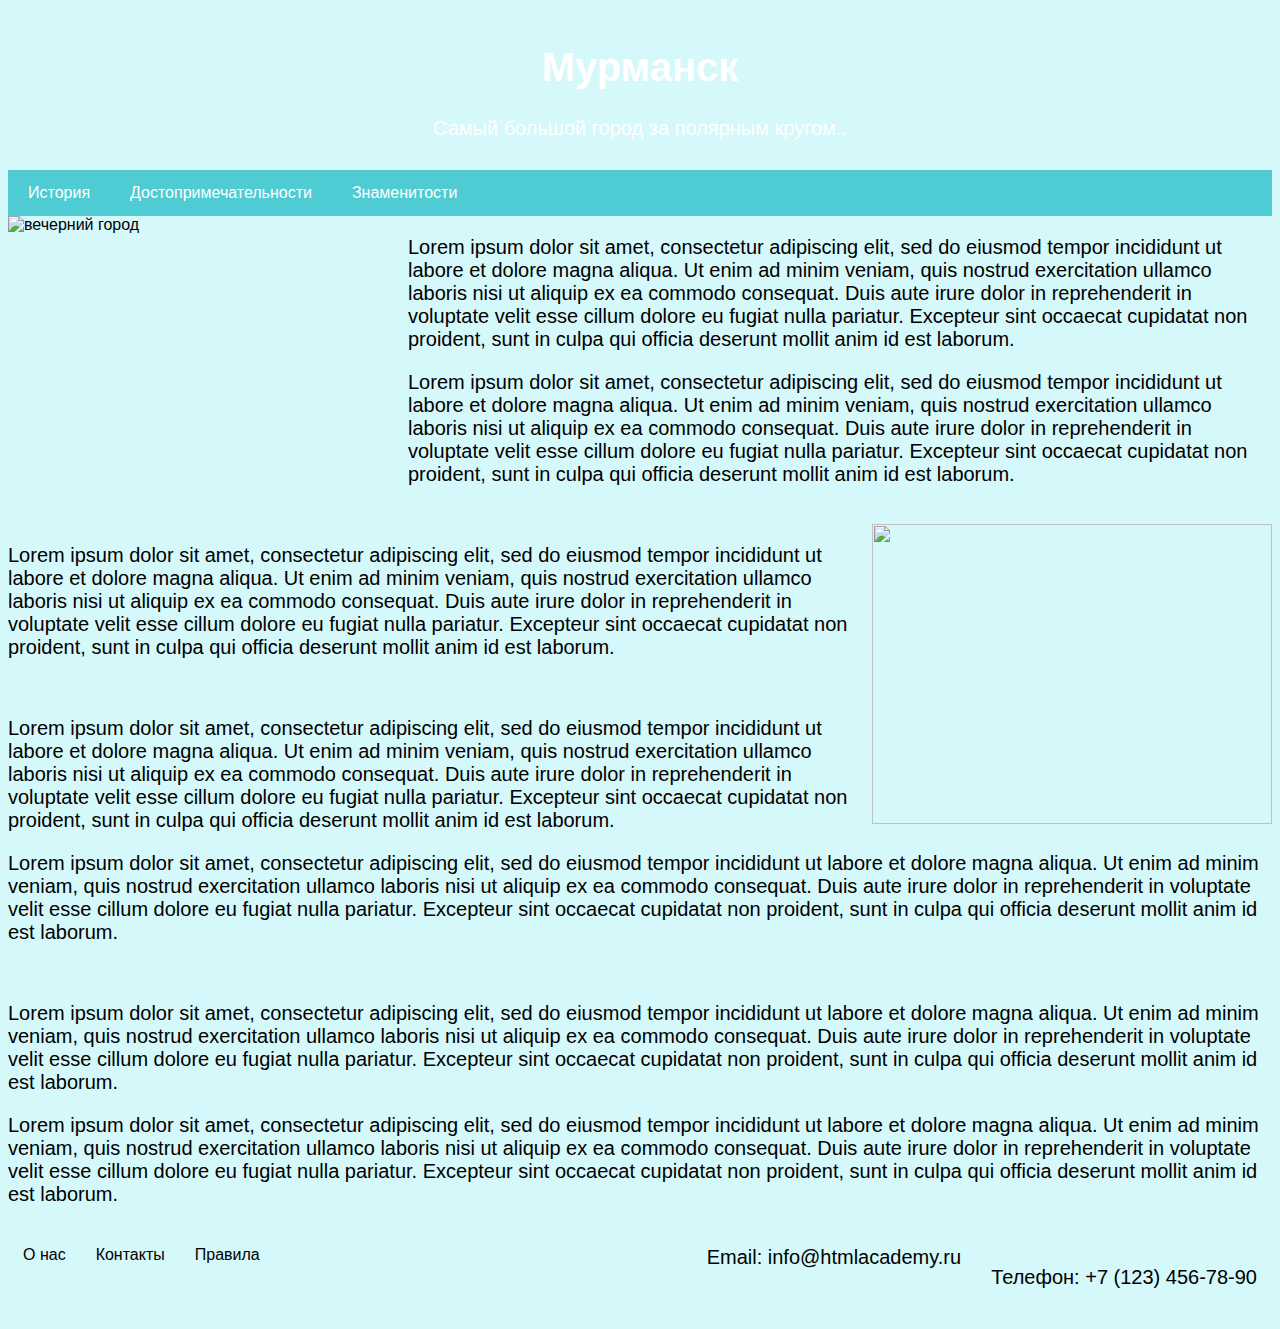
==== index.html @ 9d405116 "Add files via upload" ====
<!DOCTYPE html>
<html lang="en">
<head>
    <meta charset="UTF-8">
    <title>Мурманск</title>
<link rel="stylesheet" type="text/css" href="style.css" />

</head>
<body>
    <div class="header">
  <h1>Мурманск</h1>
  <p>Самый большой город за полярным кругом..</p>
</div>
<div class="navbar">
  <a href="index2.html">История</a>
  <a href="index3.html">Достопримечательности</a>
  <a href="index4.html">Знаменитости</a>
</div>
 <img src= "https://webpulse.imgsmail.ru/imgpreview?mb=webpulse&key=pulse_cabinet-image-a7576e34-8fd9-47c4-aa1e-ad4bf657fa90" alt="вечерний город"  width="400" height="300" align="left" > <p>Lorem ipsum dolor sit amet, consectetur adipiscing elit, sed do eiusmod tempor incididunt ut labore et dolore magna aliqua. Ut enim ad minim veniam, quis nostrud exercitation ullamco laboris nisi ut aliquip ex ea commodo consequat. Duis aute irure dolor in reprehenderit in voluptate velit esse cillum dolore eu fugiat nulla pariatur. Excepteur sint occaecat cupidatat non proident, sunt in culpa qui officia deserunt mollit anim id est laborum.</p>
<p>Lorem ipsum dolor sit amet, consectetur adipiscing elit, sed do eiusmod tempor incididunt ut labore et dolore magna aliqua. Ut enim ad minim veniam, quis nostrud exercitation ullamco laboris nisi ut aliquip ex ea commodo consequat. Duis aute irure dolor in reprehenderit in voluptate velit esse cillum dolore eu fugiat nulla pariatur. Excepteur sint occaecat cupidatat non proident, sunt in culpa qui officia deserunt mollit anim id est laborum.</p>
<br>
<img src="https://res.cloudinary.com/dee7brisx/image/upload/ydrpjzekdlxxd3wuic6v" align="right" width="400" height="300" />
<p>Lorem ipsum dolor sit amet, consectetur adipiscing elit, sed do eiusmod tempor incididunt ut labore et dolore magna aliqua. Ut enim ad minim veniam, quis nostrud exercitation ullamco laboris nisi ut aliquip ex ea commodo consequat. Duis aute irure dolor in reprehenderit in voluptate velit esse cillum dolore eu fugiat nulla pariatur. Excepteur sint occaecat cupidatat non proident, sunt in culpa qui officia deserunt mollit anim id est laborum.</p>
<br>
<p> Lorem ipsum dolor sit amet, consectetur adipiscing elit, sed do eiusmod tempor incididunt ut labore et dolore magna aliqua. Ut enim ad minim veniam, quis nostrud exercitation ullamco laboris nisi ut aliquip ex ea commodo consequat. Duis aute irure dolor in reprehenderit in voluptate velit esse cillum dolore eu fugiat nulla pariatur. Excepteur sint occaecat cupidatat non proident, sunt in culpa qui officia deserunt mollit anim id est laborum.</p>
<p> Lorem ipsum dolor sit amet, consectetur adipiscing elit, sed do eiusmod tempor incididunt ut labore et dolore magna aliqua. Ut enim ad minim veniam, quis nostrud exercitation ullamco laboris nisi ut aliquip ex ea commodo consequat. Duis aute irure dolor in reprehenderit in voluptate velit esse cillum dolore eu fugiat nulla pariatur. Excepteur sint occaecat cupidatat non proident, sunt in culpa qui officia deserunt mollit anim id est laborum.</p>
<br>
<p> Lorem ipsum dolor sit amet, consectetur adipiscing elit, sed do eiusmod tempor incididunt ut labore et dolore magna aliqua. Ut enim ad minim veniam, quis nostrud exercitation ullamco laboris nisi ut aliquip ex ea commodo consequat. Duis aute irure dolor in reprehenderit in voluptate velit esse cillum dolore eu fugiat nulla pariatur. Excepteur sint occaecat cupidatat non proident, sunt in culpa qui officia deserunt mollit anim id est laborum.</p>
<p> Lorem ipsum dolor sit amet, consectetur adipiscing elit, sed do eiusmod tempor incididunt ut labore et dolore magna aliqua. Ut enim ad minim veniam, quis nostrud exercitation ullamco laboris nisi ut aliquip ex ea commodo consequat. Duis aute irure dolor in reprehenderit in voluptate velit esse cillum dolore eu fugiat nulla pariatur. Excepteur sint occaecat cupidatat non proident, sunt in culpa qui officia deserunt mollit anim id est laborum.</p>
 


<div class="footer">
  <a href="#">О нас</a>
  <a href="#">Контакты</a>
  <a href="#">Правила</a>
  <a href="#" class="right">  <p>Телефон: +7 (123) 456-78-90</p>
  <p>Email: info@htmlacademy.ru </a>
  </div>
</body>
</html>
---- style.css ----
.header {
  padding: 10px; 
  text-align: center; 
  background-image: url(https://catherineasquithgallery.com/uploads/posts/2021-02/1613290703_131-p-sinii-fon-dlya-edita-173.jpg); 
  color: white;
}
    .navbar {
  overflow: hidden; 
  background-color: #4fcbd3;
        
        }
        .navbar a {
  float: left; 
  display: block; 
  color: white; 
  text-align: center; 
  padding: 14px 20px; 
  text-decoration: none; 
}
        .navbar a.right {
  float: right; 
}
        
.navbar a:hover {
  background-color: #d3d3d3; 
  color: black; 
}

.header h1 {
  font-size: 40px;
        }
  body {
  font-family: Arial, Helvetica, sans-serif;
background-color: #d5f8fa;
    
}
p { 
    font-size: 20px;
    }

.footer {  
background-color: #4fcbd3;
   }
.footer a {
  float: left; 
  display: block; 
  color: #000000; 
  text-align: center; 
  padding: 20px 15px; 
  text-decoration: none; 
}
.footer a.right {
  float: right; 
    }
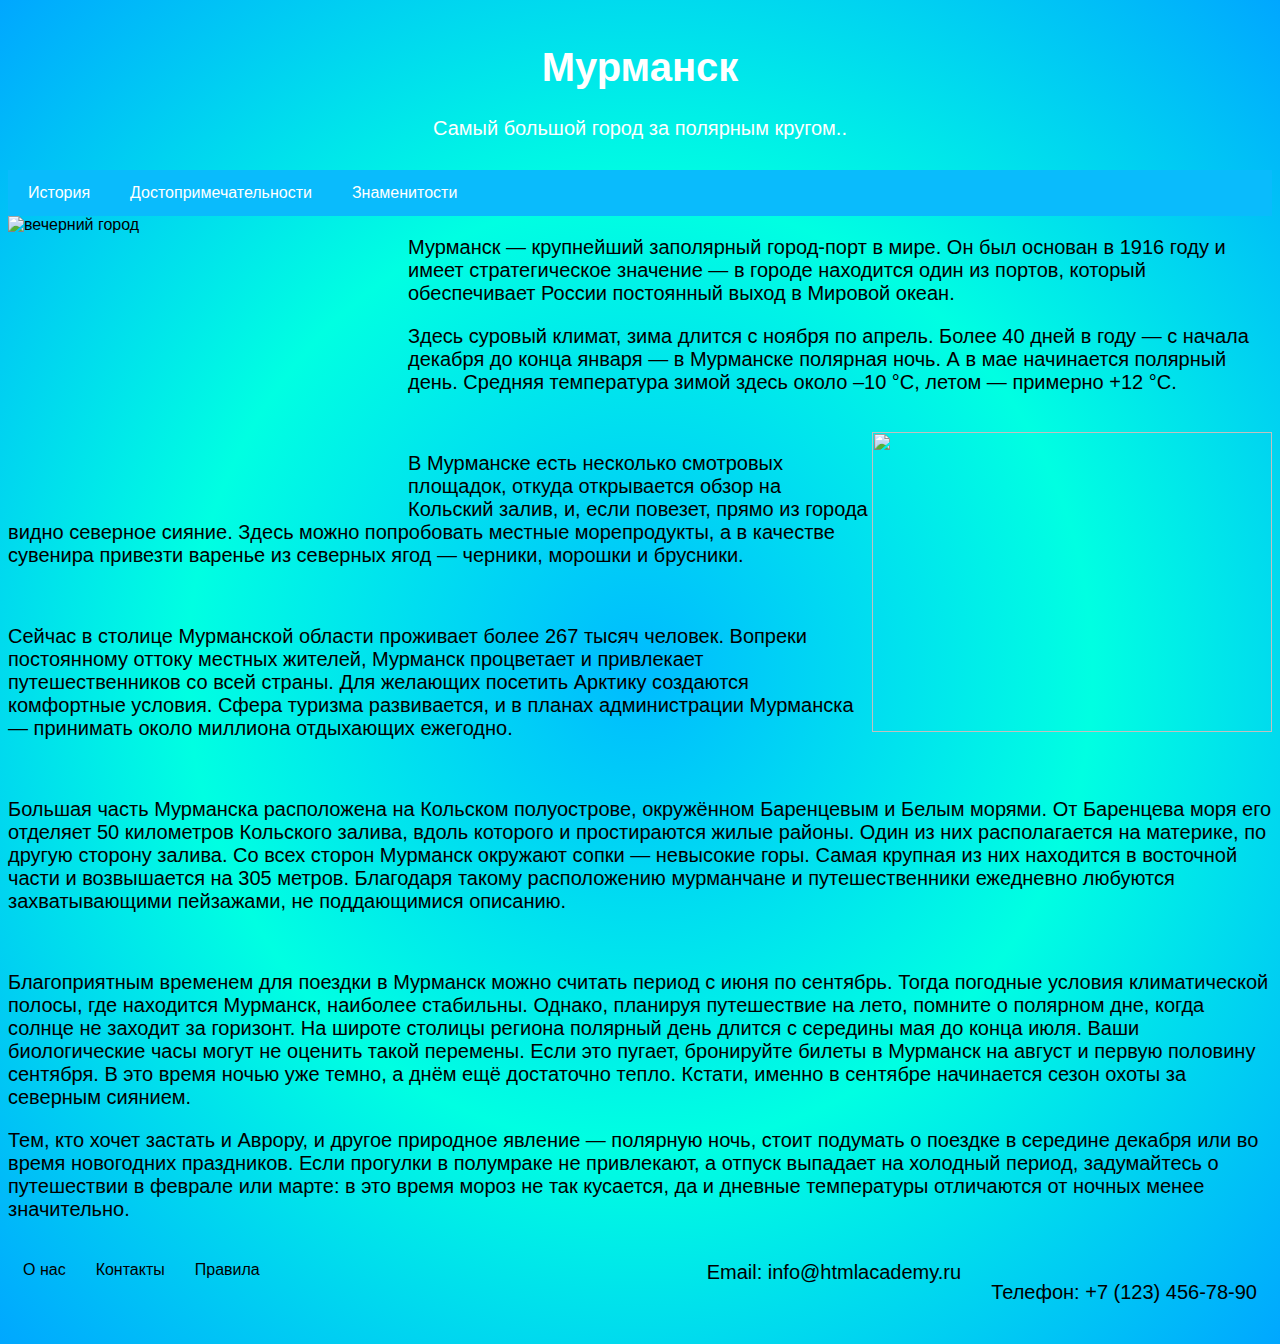
==== commit d4d717ff: "Add files via upload" ====
--- a/index.html
+++ b/index.html
@@ -16,18 +16,18 @@
   <a href="index3.html">Достопримечательности</a>
   <a href="index4.html">Знаменитости</a>
 </div>
- <img src= "https://webpulse.imgsmail.ru/imgpreview?mb=webpulse&key=pulse_cabinet-image-a7576e34-8fd9-47c4-aa1e-ad4bf657fa90" alt="вечерний город"  width="400" height="300" align="left" > <p>Lorem ipsum dolor sit amet, consectetur adipiscing elit, sed do eiusmod tempor incididunt ut labore et dolore magna aliqua. Ut enim ad minim veniam, quis nostrud exercitation ullamco laboris nisi ut aliquip ex ea commodo consequat. Duis aute irure dolor in reprehenderit in voluptate velit esse cillum dolore eu fugiat nulla pariatur. Excepteur sint occaecat cupidatat non proident, sunt in culpa qui officia deserunt mollit anim id est laborum.</p>
-<p>Lorem ipsum dolor sit amet, consectetur adipiscing elit, sed do eiusmod tempor incididunt ut labore et dolore magna aliqua. Ut enim ad minim veniam, quis nostrud exercitation ullamco laboris nisi ut aliquip ex ea commodo consequat. Duis aute irure dolor in reprehenderit in voluptate velit esse cillum dolore eu fugiat nulla pariatur. Excepteur sint occaecat cupidatat non proident, sunt in culpa qui officia deserunt mollit anim id est laborum.</p>
+ <img src= "https://webpulse.imgsmail.ru/imgpreview?mb=webpulse&key=pulse_cabinet-image-a7576e34-8fd9-47c4-aa1e-ad4bf657fa90" alt="вечерний город"  width="400" height="300" align="left" > <p>Мурманск — крупнейший заполярный город-порт в мире. Он был основан в 1916 году и имеет стратегическое значение — в городе находится один из портов, который обеспечивает России постоянный выход в Мировой океан.</p>
+<p>Здесь суровый климат, зима длится с ноября по апрель. Более 40 дней в году — с начала декабря до конца января — в Мурманске полярная ночь. А в мае начинается полярный день. Средняя температура зимой здесь около –10 °C, летом — примерно +12 °C.</p>
 <br>
 <img src="https://res.cloudinary.com/dee7brisx/image/upload/ydrpjzekdlxxd3wuic6v" align="right" width="400" height="300" />
-<p>Lorem ipsum dolor sit amet, consectetur adipiscing elit, sed do eiusmod tempor incididunt ut labore et dolore magna aliqua. Ut enim ad minim veniam, quis nostrud exercitation ullamco laboris nisi ut aliquip ex ea commodo consequat. Duis aute irure dolor in reprehenderit in voluptate velit esse cillum dolore eu fugiat nulla pariatur. Excepteur sint occaecat cupidatat non proident, sunt in culpa qui officia deserunt mollit anim id est laborum.</p>
+<p>В Мурманске есть несколько смотровых площадок, откуда открывается обзор на Кольский залив, и, если повезет, прямо из города видно северное сияние. Здесь можно попробовать местные морепродукты, а в качестве сувенира привезти варенье из северных ягод — черники, морошки и брусники.</p>
 <br>
-<p> Lorem ipsum dolor sit amet, consectetur adipiscing elit, sed do eiusmod tempor incididunt ut labore et dolore magna aliqua. Ut enim ad minim veniam, quis nostrud exercitation ullamco laboris nisi ut aliquip ex ea commodo consequat. Duis aute irure dolor in reprehenderit in voluptate velit esse cillum dolore eu fugiat nulla pariatur. Excepteur sint occaecat cupidatat non proident, sunt in culpa qui officia deserunt mollit anim id est laborum.</p>
-<p> Lorem ipsum dolor sit amet, consectetur adipiscing elit, sed do eiusmod tempor incididunt ut labore et dolore magna aliqua. Ut enim ad minim veniam, quis nostrud exercitation ullamco laboris nisi ut aliquip ex ea commodo consequat. Duis aute irure dolor in reprehenderit in voluptate velit esse cillum dolore eu fugiat nulla pariatur. Excepteur sint occaecat cupidatat non proident, sunt in culpa qui officia deserunt mollit anim id est laborum.</p>
+<p> Сейчас в столице Мурманской области проживает более 267 тысяч человек. Вопреки постоянному оттоку местных жителей, Мурманск процветает и привлекает путешественников со всей страны. Для желающих посетить Арктику создаются комфортные условия. Сфера туризма развивается, и в планах администрации Мурманска — принимать около миллиона отдыхающих ежегодно.</p>
 <br>
-<p> Lorem ipsum dolor sit amet, consectetur adipiscing elit, sed do eiusmod tempor incididunt ut labore et dolore magna aliqua. Ut enim ad minim veniam, quis nostrud exercitation ullamco laboris nisi ut aliquip ex ea commodo consequat. Duis aute irure dolor in reprehenderit in voluptate velit esse cillum dolore eu fugiat nulla pariatur. Excepteur sint occaecat cupidatat non proident, sunt in culpa qui officia deserunt mollit anim id est laborum.</p>
-<p> Lorem ipsum dolor sit amet, consectetur adipiscing elit, sed do eiusmod tempor incididunt ut labore et dolore magna aliqua. Ut enim ad minim veniam, quis nostrud exercitation ullamco laboris nisi ut aliquip ex ea commodo consequat. Duis aute irure dolor in reprehenderit in voluptate velit esse cillum dolore eu fugiat nulla pariatur. Excepteur sint occaecat cupidatat non proident, sunt in culpa qui officia deserunt mollit anim id est laborum.</p>
- 
+<p> Большая часть Мурманска расположена на Кольском полуострове, окружённом Баренцевым и Белым морями. От Баренцева моря его отделяет 50 километров Кольского залива, вдоль которого и простираются жилые районы. Один из них располагается на материке, по другую сторону залива. Со всех сторон Мурманск окружают сопки — невысокие горы. Самая крупная из них находится в восточной части и возвышается на 305 метров. Благодаря такому расположению мурманчане и путешественники ежедневно любуются захватывающими пейзажами, не поддающимися описанию.</p>
+<br>
+<p> Благоприятным временем для поездки в Мурманск можно считать период с июня по сентябрь. Тогда погодные условия климатической полосы, где находится Мурманск, наиболее стабильны. Однако, планируя путешествие на лето, помните о полярном дне, когда солнце не заходит за горизонт. На широте столицы региона полярный день длится с середины мая до конца июля. Ваши биологические часы могут не оценить такой перемены. Если это пугает, бронируйте билеты в Мурманск на август и первую половину сентября. В это время ночью уже темно, а днём ещё достаточно тепло. Кстати, именно в сентябре начинается сезон охоты за северным сиянием.</p>
+<p>Тем, кто хочет застать и Аврору, и другое природное явление — полярную ночь, стоит подумать о поездке в середине декабря или во время новогодних праздников. Если прогулки в полумраке не привлекают, а отпуск выпадает на холодный период, задумайтесь о путешествии в феврале или марте: в это время мороз не так кусается, да и дневные температуры отличаются от ночных менее значительно.</p>
 
 
 <div class="footer">
--- a/style.css
+++ b/style.css
@@ -1,14 +1,12 @@
- 
-
-.header {
+ .header {
   padding: 10px; 
   text-align: center; 
-  background-image: url(https://catherineasquithgallery.com/uploads/posts/2021-02/1613290703_131-p-sinii-fon-dlya-edita-173.jpg); 
+  background-image: url(https://avatars.mds.yandex.net/i?id=feb141069a65dd0059f63e793c6a9041_l-5291937-images-thumbs&n=13); 
   color: white;
 }
     .navbar {
   overflow: hidden; 
-  background-color: #4fcbd3;
+  background-color: #0abbfc;
         
         }
         .navbar a {
@@ -31,11 +29,13 @@
 .header h1 {
   font-size: 40px;
         }
+
   body {
   font-family: Arial, Helvetica, sans-serif;
-background-color: #d5f8fa;
-    
+    height: 200px;
+  background: radial-gradient(#00bbff, #00ffe2, #00a7ff);
 }
+
 p { 
     font-size: 20px;
     }
